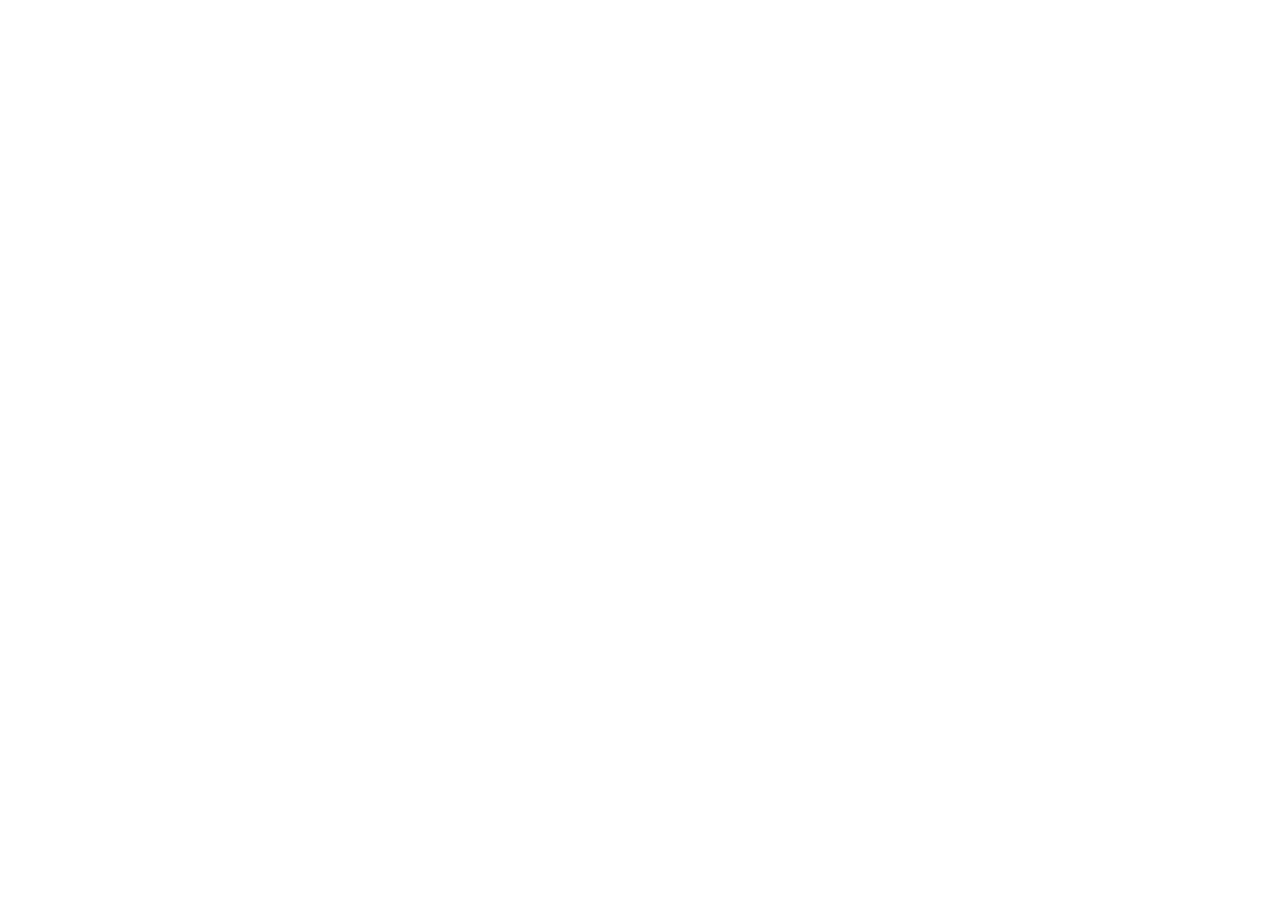
==== download/index.html @ 4384ae98 "Download for Mac is primary again; opens a download page with the Hermes setup steps" ====
<!doctype html>
<html lang="en">
<head>
<meta charset="utf-8">
<meta name="viewport" content="width=device-width,initial-scale=1">
<title>Download Speakeasy</title>
<link rel="icon" href="/favicon.svg" type="image/svg+xml">
<style>
  :root{--bg:#0d0b09;--panel:#16130f;--line:#2a241c;--ink:#f3ece0;--mute:#a59a88;--brass:#d4a24c;--brass2:#f0c872}
  *{box-sizing:border-box;margin:0}
  body{background:var(--bg);color:var(--ink);font:17px/1.6 -apple-system,BlinkMacSystemFont,"SF Pro Text",system-ui,sans-serif;
       -webkit-font-smoothing:antialiased;min-height:100vh;display:grid;place-items:center;padding:24px}
  .card{max-width:520px;width:100%;background:var(--panel);border:1px solid var(--line);border-radius:20px;padding:36px 32px}
  .mark{height:64px;width:auto;margin:0 auto 16px;display:block}
  h1{font:600 26px/1.25 "New York","Iowan Old Style",Georgia,serif;margin-bottom:8px;text-align:center}
  .lead{color:var(--mute);text-align:center}
  .lead a{color:var(--brass2)}
  ol{list-style:none;padding:0;margin:26px 0 0;counter-reset:s}
  ol>li{counter-increment:s;position:relative;padding-left:40px;margin-top:18px;color:var(--mute)}
  ol>li::before{content:counter(s);position:absolute;left:0;top:1px;width:26px;height:26px;border-radius:50%;
       border:1px solid var(--line);color:var(--brass2);font-size:14px;display:grid;place-items:center}
  ol>li b{color:var(--ink);font-weight:600}
  .prompt{display:flex;gap:10px;align-items:center;margin-top:10px;background:var(--bg);border:1px solid var(--line);
       border-radius:12px;padding:12px 12px 12px 16px}
  .prompt p{flex:1;color:var(--ink);font:14px/1.45 ui-monospace,Menlo,monospace;word-break:break-word}
  .btn{display:inline-flex;align-items:center;justify-content:center;padding:10px 16px;border-radius:10px;font-weight:600;
       text-decoration:none;background:var(--brass);color:#17110a;border:0;font-size:15px;cursor:pointer;flex:none}
  .btn:hover{background:var(--brass2)}
  @media (max-width:480px){.prompt{flex-direction:column;align-items:stretch}.prompt .btn{width:100%}}
  .small{font-size:14px;color:var(--mute);margin-top:22px;text-align:center}
  .small a{color:var(--brass2)}
  .hide{display:none}
</style>
</head>
<body>
<main class="card">
  <a href="/" aria-label="Speakeasy home"><svg class="mark" aria-hidden="true" xmlns="http://www.w3.org/2000/svg" viewBox="156 86 200 338"><defs><linearGradient id="g" gradientUnits="userSpaceOnUse" x1="0" y1="90" x2="0" y2="420"><stop offset="0" stop-color="#f0c872"/><stop offset="1" stop-color="#d4a24c"/></linearGradient></defs><path d="M214 270.9 A100 100 0 1 1 298 270.9 L332 414 H180 Z" fill="url(#g)"/><rect x="185.0" y="169.0" width="18" height="34" rx="9.0" fill="#0d0b09"/><rect x="216.0" y="151.0" width="18" height="70" rx="9.0" fill="#0d0b09"/><rect x="247.0" y="134.0" width="18" height="104" rx="9.0" fill="#0d0b09"/><rect x="278.0" y="151.0" width="18" height="70" rx="9.0" fill="#0d0b09"/><rect x="309.0" y="169.0" width="18" height="34" rx="9.0" fill="#0d0b09"/></svg></a>

  <section id="mac">
    <h1>Your download has started</h1>
    <p class="lead">Didn't start? <a id="again" href="https://github.com/rungmc357/speakeasy/releases/latest/download/Speakeasy.dmg">Download again</a></p>
    <ol>
      <li><b>Open the download and drag Speakeasy into Applications.</b></li>
      <li><b>Send this to your Hermes,</b> in whatever chat you use with it:
        <div class="prompt"><p class="prompt-text">Set up Speakeasy for me: https://speakeasyvoice.ai/setup.md</p><button class="btn copy" type="button">Copy</button></div>
      </li>
      <li><b>Restart Hermes</b> when it asks.</li>
      <li><b>Open the link it sends you</b> on this Mac. Speakeasy connects, and you can start a call.</li>
    </ol>
    <p class="small">Free · open source · macOS 14+ · <a href="/#install">Set it up yourself</a></p>
  </section>

  <section id="phone" class="hide">
    <h1>Speakeasy runs on a Mac</h1>
    <p class="lead">You can start setup from here.</p>
    <ol>
      <li><b>Send this to your Hermes</b> now:
        <div class="prompt"><p class="prompt-text">Set up Speakeasy for me: https://speakeasyvoice.ai/setup.md</p><button class="btn copy" type="button">Copy</button></div>
      </li>
      <li><b>Restart Hermes</b> when it asks.</li>
      <li><b>Open the link it sends you on your Mac</b> within 30 minutes. It downloads Speakeasy if needed, then connects.</li>
    </ol>
    <p class="small"><a href="/">Back to Speakeasy</a></p>
  </section>
</main>
<script>
(() => {
  const ua = navigator.userAgent;
  const touchMac = /Macintosh/.test(ua) && navigator.maxTouchPoints > 1;  // iPadOS reports as a Mac
  const phone = /iPhone|iPad|iPod|Android/.test(ua) || touchMac;
  if (phone) {
    document.getElementById("mac").classList.add("hide");
    document.getElementById("phone").classList.remove("hide");
  } else {
    setTimeout(() => { location.href = document.getElementById("again").href; }, 300);
  }
  document.querySelectorAll(".copy").forEach(btn => btn.addEventListener("click", async () => {
    const text = btn.previousElementSibling.textContent.trim();
    try { await navigator.clipboard.writeText(text); }
    catch (_) {
      const r = document.createRange(); r.selectNodeContents(btn.previousElementSibling);
      const sel = getSelection(); sel.removeAllRanges(); sel.addRange(r); document.execCommand("copy");
    }
    btn.textContent = "Copied"; setTimeout(() => { btn.textContent = "Copy"; }, 1800);
  }));
})();
</script>
</body>
</html>
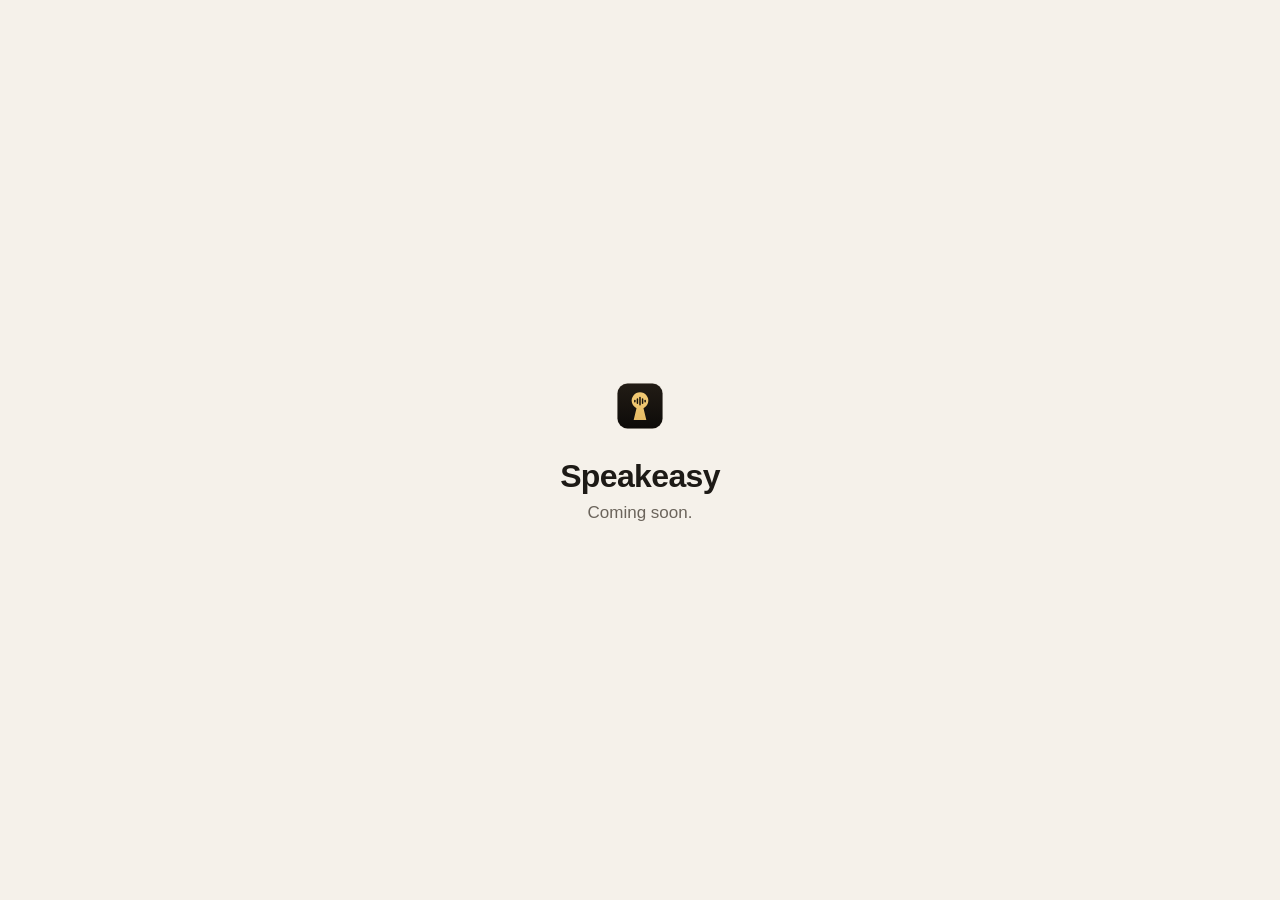
==== commit afbee0b9: "Temporarily replace the homepage with a coming-soon page; download page redirects home" ====
--- a/download/index.html
+++ b/download/index.html
@@ -1,89 +1,2 @@
 <!doctype html>
-<html lang="en">
-<head>
-<meta charset="utf-8">
-<meta name="viewport" content="width=device-width,initial-scale=1">
-<title>Download Speakeasy</title>
-<link rel="icon" href="/favicon.svg" type="image/svg+xml">
-<style>
-  :root{--bg:#0d0b09;--panel:#16130f;--line:#2a241c;--ink:#f3ece0;--mute:#a59a88;--brass:#d4a24c;--brass2:#f0c872}
-  *{box-sizing:border-box;margin:0}
-  body{background:var(--bg);color:var(--ink);font:17px/1.6 -apple-system,BlinkMacSystemFont,"SF Pro Text",system-ui,sans-serif;
-       -webkit-font-smoothing:antialiased;min-height:100vh;display:grid;place-items:center;padding:24px}
-  .card{max-width:520px;width:100%;background:var(--panel);border:1px solid var(--line);border-radius:20px;padding:36px 32px}
-  .mark{height:64px;width:auto;margin:0 auto 16px;display:block}
-  h1{font:600 26px/1.25 "New York","Iowan Old Style",Georgia,serif;margin-bottom:8px;text-align:center}
-  .lead{color:var(--mute);text-align:center}
-  .lead a{color:var(--brass2)}
-  ol{list-style:none;padding:0;margin:26px 0 0;counter-reset:s}
-  ol>li{counter-increment:s;position:relative;padding-left:40px;margin-top:18px;color:var(--mute)}
-  ol>li::before{content:counter(s);position:absolute;left:0;top:1px;width:26px;height:26px;border-radius:50%;
-       border:1px solid var(--line);color:var(--brass2);font-size:14px;display:grid;place-items:center}
-  ol>li b{color:var(--ink);font-weight:600}
-  .prompt{display:flex;gap:10px;align-items:center;margin-top:10px;background:var(--bg);border:1px solid var(--line);
-       border-radius:12px;padding:12px 12px 12px 16px}
-  .prompt p{flex:1;color:var(--ink);font:14px/1.45 ui-monospace,Menlo,monospace;word-break:break-word}
-  .btn{display:inline-flex;align-items:center;justify-content:center;padding:10px 16px;border-radius:10px;font-weight:600;
-       text-decoration:none;background:var(--brass);color:#17110a;border:0;font-size:15px;cursor:pointer;flex:none}
-  .btn:hover{background:var(--brass2)}
-  @media (max-width:480px){.prompt{flex-direction:column;align-items:stretch}.prompt .btn{width:100%}}
-  .small{font-size:14px;color:var(--mute);margin-top:22px;text-align:center}
-  .small a{color:var(--brass2)}
-  .hide{display:none}
-</style>
-</head>
-<body>
-<main class="card">
-  <a href="/" aria-label="Speakeasy home"><svg class="mark" aria-hidden="true" xmlns="http://www.w3.org/2000/svg" viewBox="156 86 200 338"><defs><linearGradient id="g" gradientUnits="userSpaceOnUse" x1="0" y1="90" x2="0" y2="420"><stop offset="0" stop-color="#f0c872"/><stop offset="1" stop-color="#d4a24c"/></linearGradient></defs><path d="M214 270.9 A100 100 0 1 1 298 270.9 L332 414 H180 Z" fill="url(#g)"/><rect x="185.0" y="169.0" width="18" height="34" rx="9.0" fill="#0d0b09"/><rect x="216.0" y="151.0" width="18" height="70" rx="9.0" fill="#0d0b09"/><rect x="247.0" y="134.0" width="18" height="104" rx="9.0" fill="#0d0b09"/><rect x="278.0" y="151.0" width="18" height="70" rx="9.0" fill="#0d0b09"/><rect x="309.0" y="169.0" width="18" height="34" rx="9.0" fill="#0d0b09"/></svg></a>
-
-  <section id="mac">
-    <h1>Your download has started</h1>
-    <p class="lead">Didn't start? <a id="again" href="https://github.com/rungmc357/speakeasy/releases/latest/download/Speakeasy.dmg">Download again</a></p>
-    <ol>
-      <li><b>Open the download and drag Speakeasy into Applications.</b></li>
-      <li><b>Send this to your Hermes,</b> in whatever chat you use with it:
-        <div class="prompt"><p class="prompt-text">Set up Speakeasy for me: https://speakeasyvoice.ai/setup.md</p><button class="btn copy" type="button">Copy</button></div>
-      </li>
-      <li><b>Restart Hermes</b> when it asks.</li>
-      <li><b>Open the link it sends you</b> on this Mac. Speakeasy connects, and you can start a call.</li>
-    </ol>
-    <p class="small">Free · open source · macOS 14+ · <a href="/#install">Set it up yourself</a></p>
-  </section>
-
-  <section id="phone" class="hide">
-    <h1>Speakeasy runs on a Mac</h1>
-    <p class="lead">You can start setup from here.</p>
-    <ol>
-      <li><b>Send this to your Hermes</b> now:
-        <div class="prompt"><p class="prompt-text">Set up Speakeasy for me: https://speakeasyvoice.ai/setup.md</p><button class="btn copy" type="button">Copy</button></div>
-      </li>
-      <li><b>Restart Hermes</b> when it asks.</li>
-      <li><b>Open the link it sends you on your Mac</b> within 30 minutes. It downloads Speakeasy if needed, then connects.</li>
-    </ol>
-    <p class="small"><a href="/">Back to Speakeasy</a></p>
-  </section>
-</main>
-<script>
-(() => {
-  const ua = navigator.userAgent;
-  const touchMac = /Macintosh/.test(ua) && navigator.maxTouchPoints > 1;  // iPadOS reports as a Mac
-  const phone = /iPhone|iPad|iPod|Android/.test(ua) || touchMac;
-  if (phone) {
-    document.getElementById("mac").classList.add("hide");
-    document.getElementById("phone").classList.remove("hide");
-  } else {
-    setTimeout(() => { location.href = document.getElementById("again").href; }, 300);
-  }
-  document.querySelectorAll(".copy").forEach(btn => btn.addEventListener("click", async () => {
-    const text = btn.previousElementSibling.textContent.trim();
-    try { await navigator.clipboard.writeText(text); }
-    catch (_) {
-      const r = document.createRange(); r.selectNodeContents(btn.previousElementSibling);
-      const sel = getSelection(); sel.removeAllRanges(); sel.addRange(r); document.execCommand("copy");
-    }
-    btn.textContent = "Copied"; setTimeout(() => { btn.textContent = "Copy"; }, 1800);
-  }));
-})();
-</script>
-</body>
-</html>
+<html lang="en"><head><meta charset="utf-8"><meta http-equiv="refresh" content="0; url=/"><link rel="canonical" href="https://speakeasyvoice.ai/"><title>Speakeasy</title></head><body><a href="/">Speakeasy</a></body></html>
